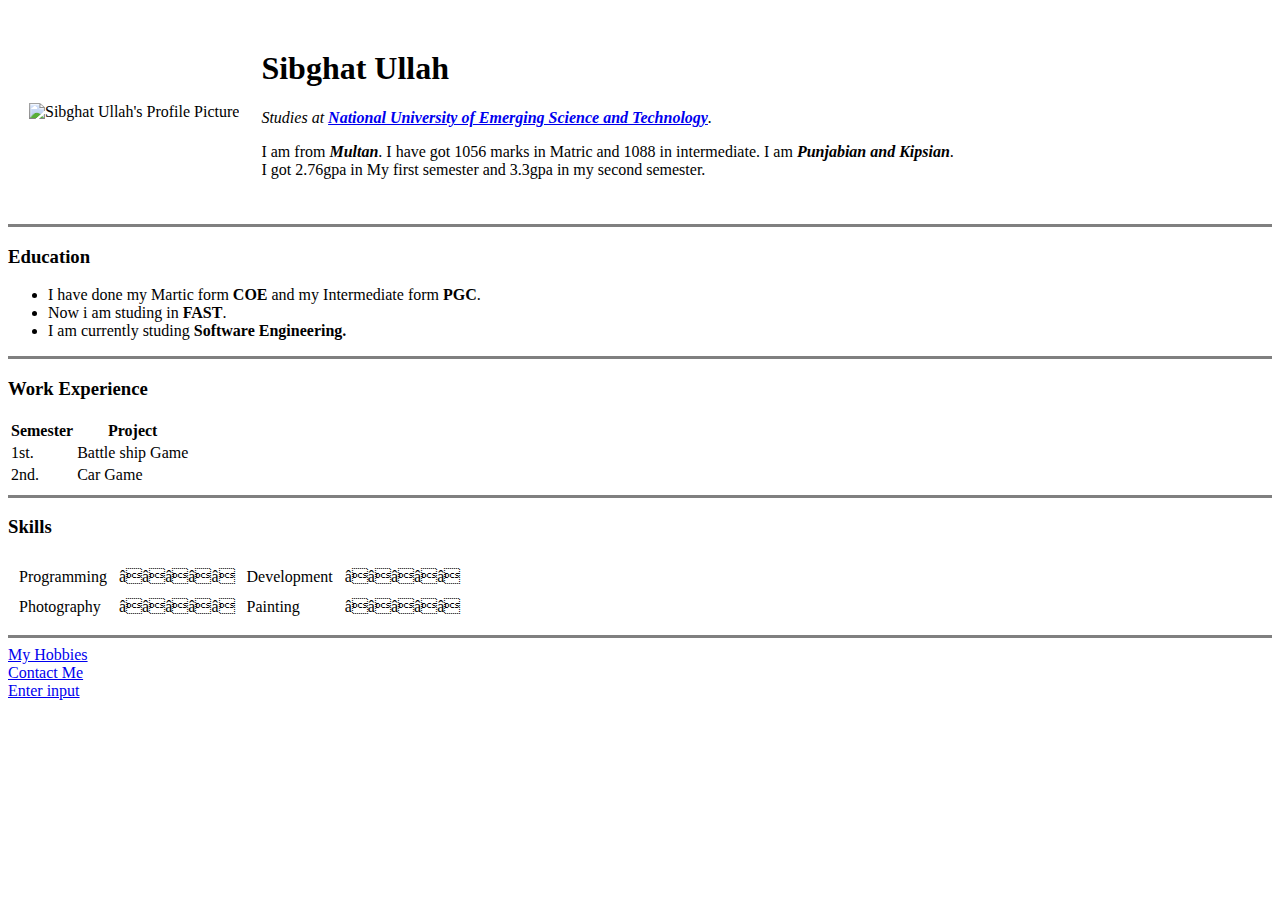
==== index.html @ 26adbc93 "add a initial cv website files" ====
<!DOCTYPE html>
<html>
    <head>
        <meta charset="uft-8">
        <title>Sibghat's Personal site</title>
    </head>
    <body>
        <table cellspacing ="20">
            <tr>
                <td> <img src="images/My project-1-modified.png" alt="Sibghat Ullah's Profile Picture" height="200" width="200"></td>
                <td> <h1>Sibghat Ullah</h1>
                    <p><em>Studies at <strong><a href="http://isb.nu.edu.pk/"> National University of Emerging Science and Technology</a></strong>.</em></p>
                    <p>I am from<em> <strong>Multan</strong></em>. I have got 1056 marks in Matric and 1088 in intermediate. I am<em> <strong> Punjabian and Kipsian</strong></em>. <br>I got 2.76gpa in My first semester and 3.3gpa in my second semester.</p></td>
            </tr>
        </table>
        <hr size="3" noshade>
        <h3>Education</h3>
        <p>
           <ul>
            <li>I have done my Martic form <strong>COE</strong> and my Intermediate form <strong>PGC</strong>.<br></li>
            <li>Now i am studing in <strong>FAST</strong>.<br></li>
            <li>I am currently studing <strong>Software Engineering.</strong></li>
           </ul>
           <hr size="3" noshade>  
        </p>
        <h3>Work Experience</h3>
        <table>
            <th>Semester</th>
            <th>Project</th>
            <tbody>
            <tr>
                <td>1st.</td>
                <td>Battle ship Game</td>
            </tr>
            <tr>
                <td>2nd.</td>
                <td>Car Game</td>
            </tr>
            </tbody>
        </table>
        <hr size="3" noshade>
        <h3><strong>Skills</strong></h3>
        <table cellspacing="10">
            <tr>
                <td >Programming</td>
                <td>⭐⭐⭐⭐⭐</td>
                <td>Development</td>
                <td>⭐⭐⭐⭐⭐</td>
            </tr>
            <tr>
                <td>Photography</td>
                <td>⭐⭐⭐⭐⭐</td>
                <td>Painting</td>
                <td>⭐⭐⭐⭐⭐</td>
            </tr>
        </table>
        <hr size="3" noshade>
        <a href="hobbies.html">My Hobbies</a><br>
        <a href="contact.html">Contact Me</a><br>
        <a href="input.html">Enter input</a><br>
    </body>
</html>
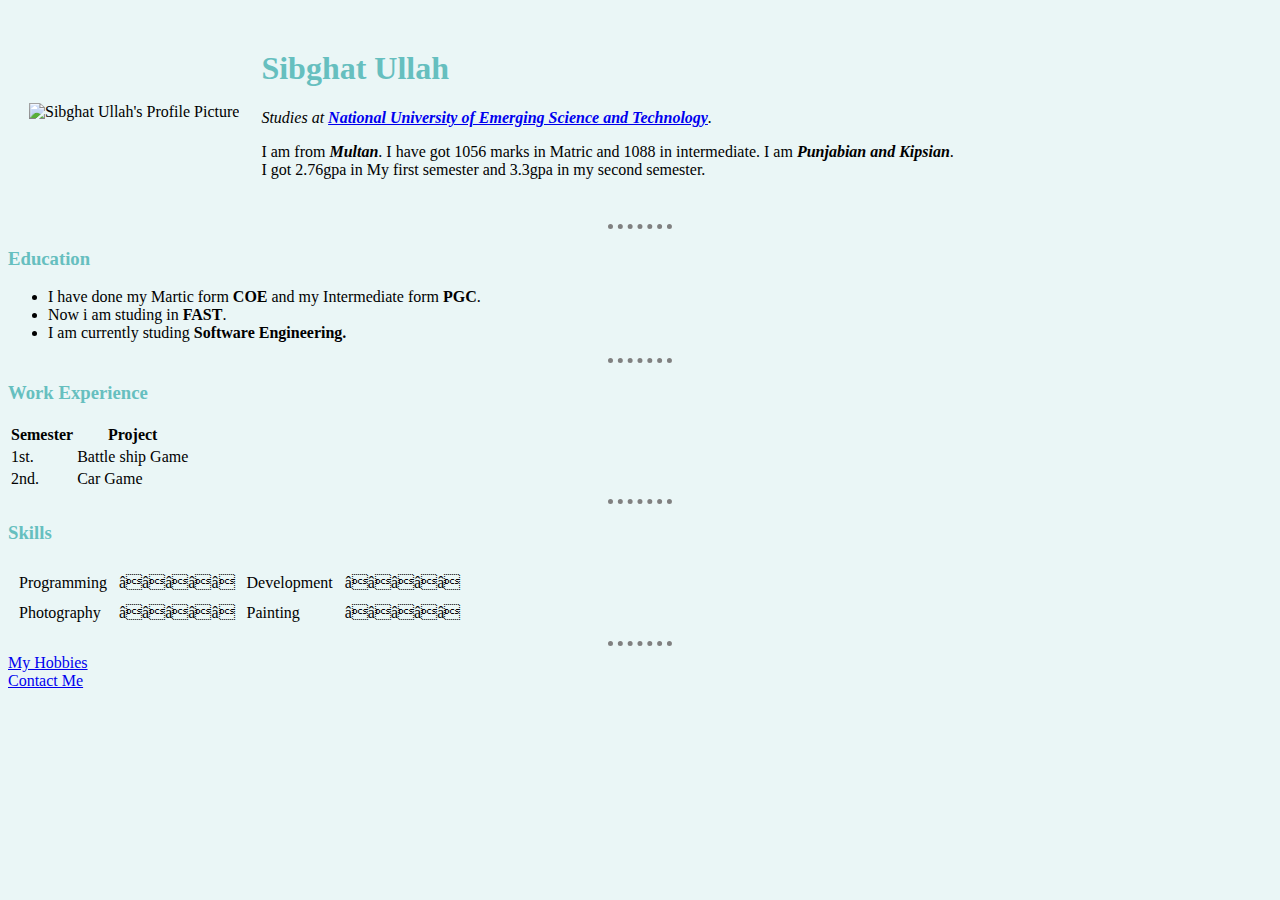
==== commit 773ce94f: "First Commit" ====
--- a/index.html
+++ b/index.html
@@ -3,8 +3,9 @@
     <head>
         <meta charset="uft-8">
         <title>Sibghat's Personal site</title>
+        <link rel="stylesheet" href="css/styles.css">
     </head>
-    <body>
+    <body >
         <table cellspacing ="20">
             <tr>
                 <td> <img src="images/My project-1-modified.png" alt="Sibghat Ullah's Profile Picture" height="200" width="200"></td>
@@ -13,7 +14,7 @@
                     <p>I am from<em> <strong>Multan</strong></em>. I have got 1056 marks in Matric and 1088 in intermediate. I am<em> <strong> Punjabian and Kipsian</strong></em>. <br>I got 2.76gpa in My first semester and 3.3gpa in my second semester.</p></td>
             </tr>
         </table>
-        <hr size="3" noshade>
+        <hr >
         <h3>Education</h3>
         <p>
            <ul>
@@ -21,7 +22,7 @@
             <li>Now i am studing in <strong>FAST</strong>.<br></li>
             <li>I am currently studing <strong>Software Engineering.</strong></li>
            </ul>
-           <hr size="3" noshade>  
+           <hr >  
         </p>
         <h3>Work Experience</h3>
         <table>
@@ -38,7 +39,7 @@
             </tr>
             </tbody>
         </table>
-        <hr size="3" noshade>
+        <hr >
         <h3><strong>Skills</strong></h3>
         <table cellspacing="10">
             <tr>
@@ -54,9 +55,8 @@
                 <td>⭐⭐⭐⭐⭐</td>
             </tr>
         </table>
-        <hr size="3" noshade>
+        <hr >
         <a href="hobbies.html">My Hobbies</a><br>
         <a href="contact.html">Contact Me</a><br>
-        <a href="input.html">Enter input</a><br>
     </body>
 </html>
--- a/css/styles.css
+++ b/css/styles.css
@@ -0,0 +1,15 @@
+body{
+    background-color: #EAF6F6;
+}
+hr{
+    border-style: dotted none none;
+    border-width: 5px;
+    border-color: grey;
+    width:5%;
+}
+h1{
+    color: #66BFBF;
+}
+h3{
+    color: #66BFBF;
+}